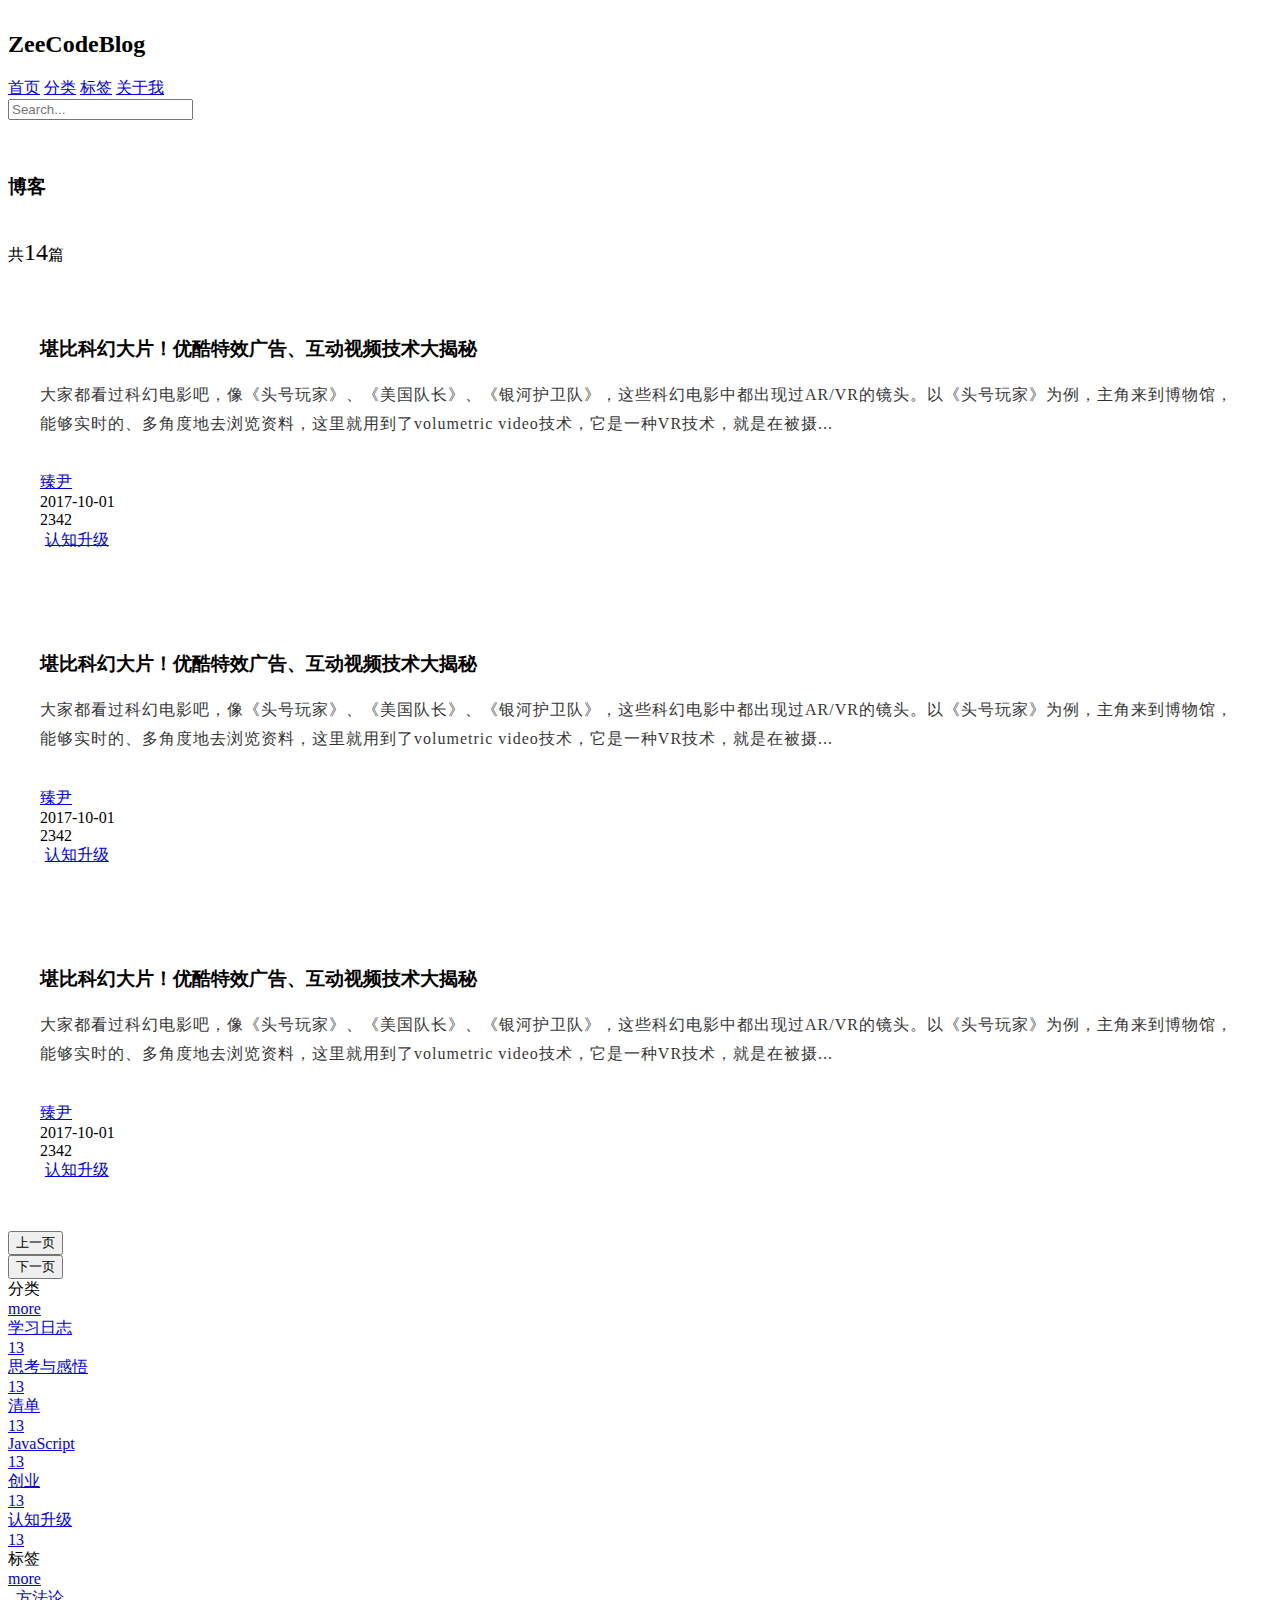
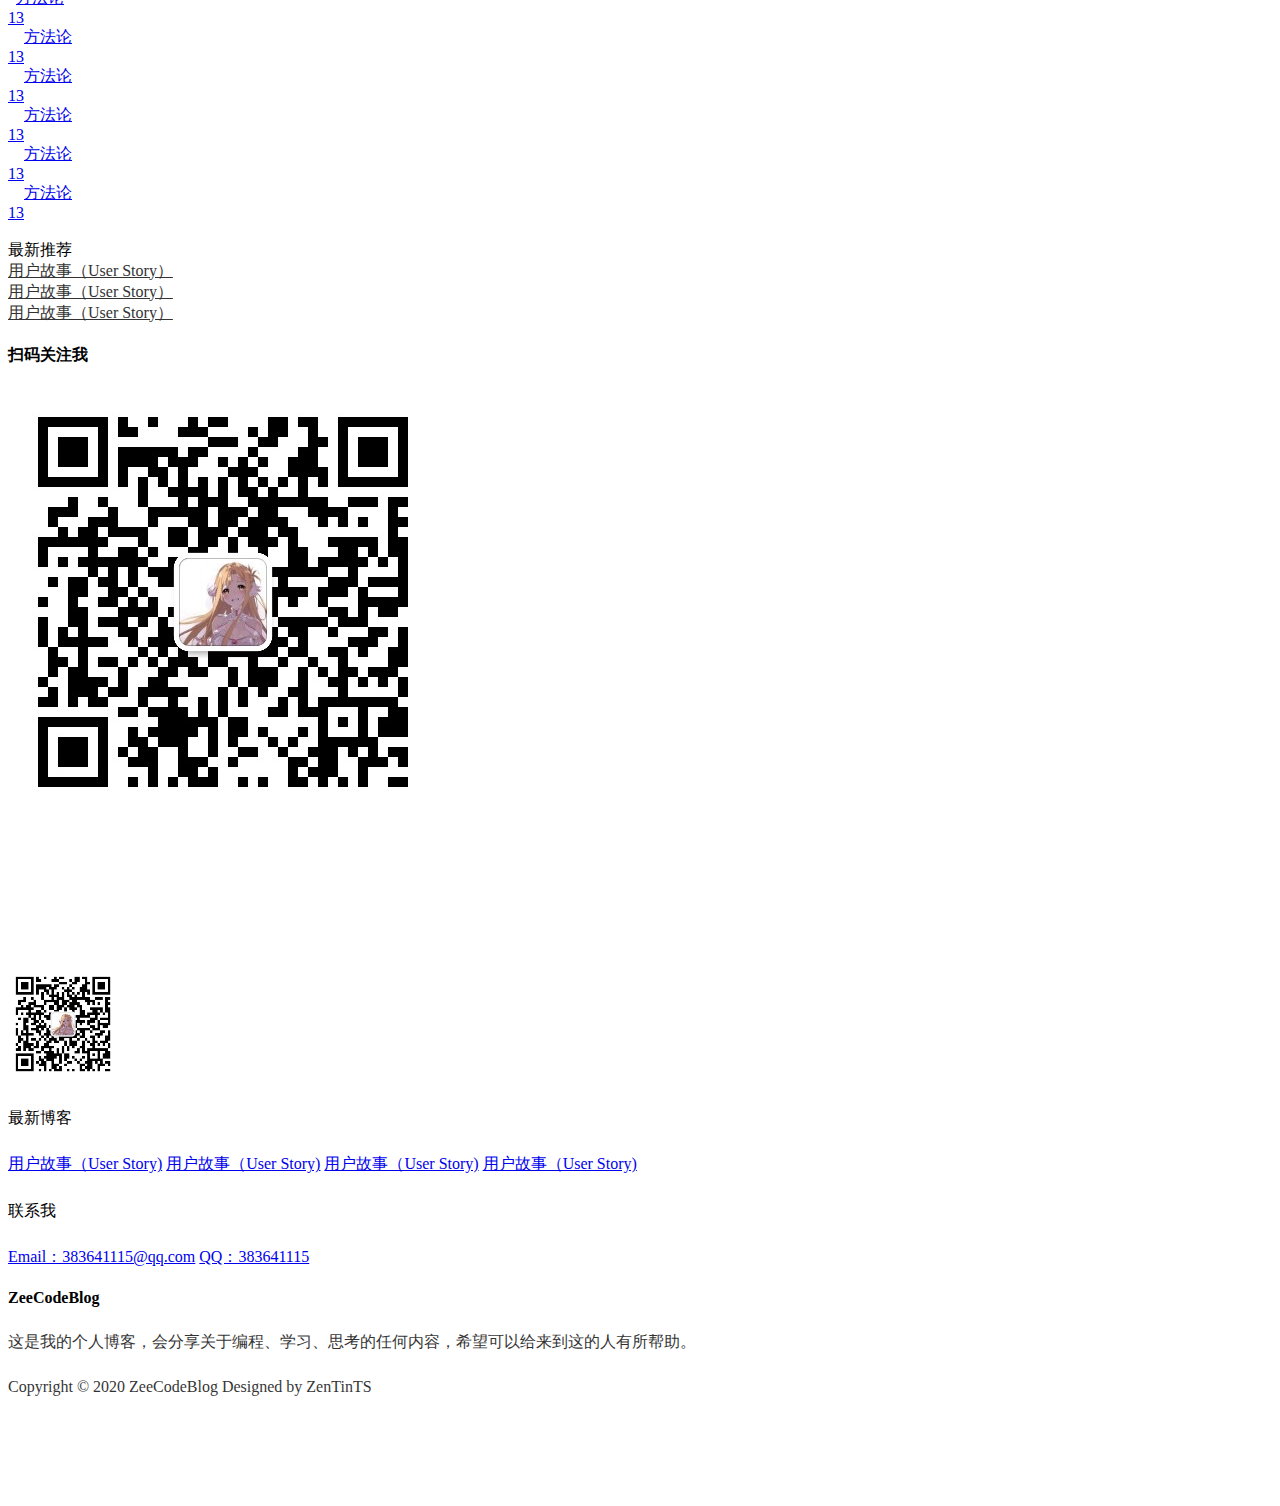
==== index.html @ 69c38c5b "20.7.13页面开发" ====
<!DOCTYPE html>
<html lang="en">

<head>
    <meta charset="UTF-8">
    <meta name="viewport" content="width=device-width, initial-scale=1.0">
    <title>首页</title>
    <link rel="stylesheet" href="https://cdn.jsdelivr.net/npm/semantic-ui@2.4.2/dist/semantic.min.css">
    <link rel="stylesheet" href="./static/css/me.css">
</head>

<body>
    <!--导航-->
    <nav class="ui inverted segment attached m-padded-tb-mini">
        <!-- 设计logo，太靠前，将菜单容器放入容器内 -->
        <div class="ui container">
            <div class="ui inverted secondary menu stackable">
                <!-- 指定为菜单项item,m-item无意义，为了后续获取 -->
                <h2 class="ui teal header item">ZeeCodeBlog</h2>
                <a href="#" class="m-item item m-mobile-hide"><i class="home icon"></i>首页</a>
                <a href="#" class="m-item item m-mobile-hide"><i class="idea icon"></i>分类</a>
                <a href="#" class="m-item item m-mobile-hide"><i class="tags icon"></i>标签</a>
                <a href="#" class="m-item item m-mobile-hide"><i class="info icon"></i>关于我</a>
                <!-- 搜索框，使其靠右 -->
                <div class="m-item right item m-mobile-hide">
                    <div class="ui icon inverted transparent input">
                        <input type="text" placeholder="Search...">
                        <i class="search link icon"></i>
                    </div>
                </div>
            </div>
        </div>
        <!--menu toggle没意义，类似于加id，方便script获取样式-->
        <a href="#" class="ui menu toggle black icon button m-top-right m-mobile-show">
            <i class="sidebar icon"></i>
        </a>
    </nav>

    <!-- 中间内容 -->
    <div class="m-padded-tb-large">
        <div class="ui container">
            <div class="ui grid stackable">

                <!--左边博客列表-->
                <div class="eleven wide column">
                    <!-- header -->
                    <div class="ui top attached segment">
                        <div class="ui middle aligned two column grid">
                            <div class="column">
                                <h3 class="ui teal header">博客</h3>
                            </div>
                            <div class="right aligned column">
                                共<h2 class="ui orange header m-inline-block m-text-thin">14</h2>篇
                            </div>
                        </div>
                    </div>
    
                    <!-- content -->
                    <div class="ui segment attached">
                        <div class="ui segment m-padded-large vertical">
                            <div class="ui grid mobile reversed stackable">
                                <div class="eleven wide column">
                                    <h3 class="ui header">堪比科幻大片！优酷特效广告、互动视频技术大揭秘</h3>
                                    <p class="m-text">大家都看过科幻电影吧，像《头号玩家》、《美国队长》、《银河护卫队》，这些科幻电影中都出现过AR/VR的镜头。以《头号玩家》为例，主角来到博物馆，能够实时的、多角度地去浏览资料，这里就用到了volumetric
                                        video技术，它是一种VR技术，就是在被摄...</p>
                                    <div class="ui grid">
                                        <div class="eleven wide column">
                                            <!--水平放置-->
                                            <div class="ui mini horizontal link list">
                                                <div class="item">
                                                    <!--头像-->
                                                    <img src="https://picsum.photos/id/1/100/100" alt=""
                                                        class="ui avatar image" />
                                                    <div class="content">
                                                        <a href="#" class="header">臻尹</a>
                                                    </div>
                                                </div>
                                                <div class="item">
                                                    <i class="calendar icon"></i> 2017-10-01
                                                </div>
                                                <div class="item">
                                                    <i class="eye icon"></i> 2342
                                                </div>
                                            </div>
                                        </div>
                                        <div class="five wide column right aligned">
                                            <a href="#" class="ui label teal basic m-padded-tiny m-text-thin">认知升级</a>
                                        </div>
                                    </div>
                                </div>
                                <div class="five wide column right aligned">
                                    <a href="#" target="_blank">
                                        <img src="https://picsum.photos/id/1/800/400" alt="" class="ui rounded image" />
                                    </a>
                                </div>
                            </div>
                        </div>
                        <div class="ui segment m-padded-large vertical">
                            <div class="ui grid mobile reversed stackable">
                                <div class="eleven wide column">
                                    <h3 class="ui header">堪比科幻大片！优酷特效广告、互动视频技术大揭秘</h3>
                                    <p class="m-text">大家都看过科幻电影吧，像《头号玩家》、《美国队长》、《银河护卫队》，这些科幻电影中都出现过AR/VR的镜头。以《头号玩家》为例，主角来到博物馆，能够实时的、多角度地去浏览资料，这里就用到了volumetric
                                        video技术，它是一种VR技术，就是在被摄...</p>
                                    <div class="ui grid">
                                        <div class="eleven wide column">
                                            <!--水平放置-->
                                            <div class="ui mini horizontal link list">
                                                <div class="item">
                                                    <!--头像-->
                                                    <img src="https://picsum.photos/id/1/100/100" alt=""
                                                        class="ui avatar image" />
                                                    <div class="content">
                                                        <a href="#" class="header">臻尹</a>
                                                    </div>
                                                </div>
                                                <div class="item">
                                                    <i class="calendar icon"></i> 2017-10-01
                                                </div>
                                                <div class="item">
                                                    <i class="eye icon"></i> 2342
                                                </div>
                                            </div>
                                        </div>
                                        <div class="five wide column right aligned">
                                            <a href="#" class="ui label teal basic m-padded-tiny m-text-thin">认知升级</a>
                                        </div>
                                    </div>
                                </div>
                                <div class="five wide column right aligned">
                                    <a href="#" target="_blank">
                                        <img src="https://picsum.photos/id/1/800/400" alt="" class="ui rounded image" />
                                    </a>
                                </div>
                            </div>
                        </div>
                        <div class="ui segment m-padded-large vertical">
                            <div class="ui grid mobile reversed stackable">
                                <div class="eleven wide column">
                                    <h3 class="ui header">堪比科幻大片！优酷特效广告、互动视频技术大揭秘</h3>
                                    <p class="m-text">大家都看过科幻电影吧，像《头号玩家》、《美国队长》、《银河护卫队》，这些科幻电影中都出现过AR/VR的镜头。以《头号玩家》为例，主角来到博物馆，能够实时的、多角度地去浏览资料，这里就用到了volumetric
                                        video技术，它是一种VR技术，就是在被摄...</p>
                                    <div class="ui grid">
                                        <div class="eleven wide column">
                                            <!--水平放置-->
                                            <div class="ui mini horizontal link list">
                                                <div class="item">
                                                    <!--头像-->
                                                    <img src="https://picsum.photos/id/1/100/100" alt=""
                                                        class="ui avatar image" />
                                                    <div class="content">
                                                        <a href="#" class="header">臻尹</a>
                                                    </div>
                                                </div>
                                                <div class="item">
                                                    <i class="calendar icon"></i> 2017-10-01
                                                </div>
                                                <div class="item">
                                                    <i class="eye icon"></i> 2342
                                                </div>
                                            </div>
                                        </div>
                                        <div class="five wide column right aligned">
                                            <a href="#" class="ui label teal basic m-padded-tiny m-text-thin">认知升级</a>
                                        </div>
                                    </div>
                                </div>
                                <div class="five wide column right aligned">
                                    <a href="#" target="_blank">
                                        <img src="https://picsum.photos/id/1/800/400" alt="" class="ui rounded image" />
                                    </a>
                                </div>
                            </div>
                        </div>
                    </div>
                    <!-- footer -->
                    <div class="ui bottom attached segment">
                        <div class="ui middle aligned two column grid">
                            <div class="column">
                                <button class="ui mini teal basic button">上一页</button>
                            </div>
                            <div class="right aligned column">
                                <button href="#" class="ui mini teal basic button">下一页</button>
                            </div>
                        </div>
                    </div>
                </div>

                <!--右边的top-->
                <div class="five wide column">
                    <!--分类-->
                    <div class="ui segments">
                        <div class="ui secondary segment">
                            <div class="ui two column grid">
                                <div class="column"><i class="idea icon"></i>分类</div>
                                <div class="column right aligned">
                                    <a href="#" target="_blank">more<i class="angle double right icon"></i></a>
                                </div>
                            </div>
                        </div>
                        <div class="ui segment teal">
                            <div class="ui fluid vertical menu">
                                <a href="#" class="item">学习日志
                                    <div class="ui teal basic label left pointing">13</div>
                                </a>   
                                <a href="#" class="item">思考与感悟
                                    <div class="ui teal basic label left pointing">13</div>
                                </a>  
                                <a href="#" class="item">清单
                                    <div class="ui teal basic label left pointing">13</div>
                                </a>  
                                <a href="#" class="item">JavaScript
                                    <div class="ui teal basic label left pointing">13</div>
                                </a>  
                                <a href="#" class="item">创业
                                    <div class="ui teal basic label left pointing">13</div>
                                </a>  
                                <a href="#" class="item">认知升级
                                    <div class="ui teal basic label left pointing">13</div>
                                </a>   
                            </div> 
                        </div>
                    </div>
                    <!--标签-->
                    <div class="ui segments m-margin-top-large">
                        <div class="ui secondary segment">
                            <div class="ui two column grid">
                                <div class="column"><i class="tags icon"></i>标签</div>
                                <div class="column right aligned">
                                    <a href="#" target="_blank">more<i class="angle double right icon"></i></a>
                                </div>
                            </div>
                        </div>
                        <div class="ui segment teal">
                            <a href="#" target="_blank" class="ui basic teal label m-margin-small">方法论
                                <div class="detail">13</div>
                            </a>
                            <a href="#" target="_blank" class="ui basic teal label m-margin-small">方法论
                                <div class="detail">13</div>
                            </a>
                            <a href="#" target="_blank" class="ui basic teal label m-margin-small">方法论
                                <div class="detail">13</div>
                            </a>
                            <a href="#" target="_blank" class="ui basic teal label m-margin-small">方法论
                                <div class="detail">13</div>
                            </a>
                            <a href="#" target="_blank" class="ui basic teal label m-margin-small">方法论
                                <div class="detail">13</div>
                            </a>
                            <a href="#" target="_blank" class="ui basic teal label m-margin-small">方法论
                                <div class="detail">13</div>
                            </a>
                        </div>
                    </div>
                    <!--最新博客-->
                    <div class="ui segments m-margin-top-large">
                        <div class="ui secondary segment">
                            <div><i class="bookmark icon"></i>最新推荐</div>
                        </div>
                        <div class="ui segment">
                            <a href="#" class="m-black m-text-thin" target="_blank">用户故事（User Story）</a>
                        </div>
                        <div class="ui segment">
                            <a href="#" class="m-black m-text-thin" target="_blank">用户故事（User Story）</a>
                        </div>
                        <div class="ui segment">
                            <a href="#" class="m-black m-text-thin" target="_blank">用户故事（User Story）</a>
                        </div>
                        
                    </div>
                    <!--二维码-->
                    <h4 class="ui horizontal divider header m-margin-top-large">扫码关注我</h4>
                    <div class="ui centered card" style="width: 10em;">
                        <img src="./static/images/wechat.jpg" alt="" class="ui rounded image" >
                    </div>

                </div>
            </div>
        </div>
    </div>
    <br>
    <br>

    <!-- 底部footer -->
    <footer class="ui inverted vertical segment m-padded-tb-massive">
        <div class="ui center aligned container">
            <!--进行居中-->
            <div class="ui inverted divided stackable grid">
                <!-- wide为填满 -->
                <div class="three wide column">
                    <div class="ui inverted link list">
                        <div class="item">
                            <img src="./static/images/wechat.jpg" class="ui rounded image" alt=""
                                style="width: 110px;" />
                        </div>
                    </div>
                </div>
                <div class="three wide column">
                    <h4 class="ui inverted header m-text-thin m-text-lined">最新博客</h4>
                    <div class="ui inverted link list">
                        <a href="#" class="item">用户故事（User Story)</a>
                        <a href="#" class="item">用户故事（User Story)</a>
                        <a href="#" class="item">用户故事（User Story)</a>
                        <a href="#" class="item">用户故事（User Story)</a>
                    </div>
                </div>
                <div class="three wide column">
                    <h4 class="ui inverted header m-text-thin m-text-lined">联系我</h4>
                    <div class="ui inverted link list">
                        <a href="#" class="item">Email：383641115@qq.com</a>
                        <a href="#" class="item">QQ：383641115</a>
                    </div>
                </div>
                <div class="seven wide column">
                    <h4 class="ui inverted header">ZeeCodeBlog</h4>
                    <div class="ui inverted link list">
                        <p class="m-text-thin m-text-lined m-opacity-mini">这是我的个人博客，会分享关于编程、学习、思考的任何内容，希望可以给来到这的人有所帮助。</p>
                    </div>
                </div>
            </div>
            <div class="ui inverted section divider"></div>
            <p class="m-text-thin m-text-lined m-opacity-mini">Copyright © 2020 ZeeCodeBlog Designed by ZenTinTS</p>
        </div>
    </footer>



    <script src="https://cdn.jsdelivr.net/npm/jquery@3.2/dist/jquery.min.js"></script>
    <script src="https://cdn.jsdelivr.net/npm/semantic-ui@2.4.2/dist/semantic.min.js"></script>

    <script>
        $('.menu.toggle').click(function(){
            $('.m-item').toggleClass('m-mobile-hide');
        })
    </script>
</body>

</html>
---- static/css/me.css ----
.m-padded-mini{
    padding: 0.2em !important;
}
.m-padded-tiny{
    padding: 0.3em !important;
}
.m-padded-small{
    padding: 0.5em !important;
}
.m-padded{
    padding: 1em !important;
}
.m-padded-large{
    padding: 2em !important;
}

.m-padded-tb-mini{
    padding-top: 0.2em !important;
    padding-bottom: 0.2em !important;
}
.m-padded-tb-tiny{
    padding-top: 0.3em !important;
    padding-bottom: 0.3em !important;
}
.m-padded-tb-small{
    padding-top: 0.5em !important;
    padding-bottom: 0.5em !important;
}

.m-padded-tb{
    padding-top: 1em !important;
    padding-bottom: 1em !important;
}
.m-padded-tb-large{
    padding-top: 2em !important;
    padding-bottom: 2em !important;
}
.m-padded-tb-big{
    padding-top: 3em !important;
    padding-bottom: 3em !important;
}
.m-padded-tb-huge{
    padding-top: 4em !important;
    padding-bottom: 4em !important;
}
.m-padded-tb-massive{
    padding-top: 5em !important;
    padding-bottom: 5em !important;
}

/*---------- margin ------------*/
.m-margin-top-small{
    margin-top: 0.5em !important;
}
.m-margin-top{
    margin-top: 1em !important;
}
.m-margin-large{
    margin-top: 2em !important;
}
.m-margin-tb-tiny{
    margin-top: 0.3em !important;
    margin-bottom: 0.3em !important;
}
.m-margin-tiny{
    margin: 0.3em !important;
}
.m-margin-small{
    margin: 0.5em !important;
}
.m-margin{
    margin: 1em !important;
}

/*---------- text ------------*/
.m-text{
    font-weight: 300 !important;
    letter-spacing: 1px !important;
    line-height: 1.8;
    opacity: 0.8 !important;
}
.m-text-thin{
    font-weight: 300 !important;
}

.m-text-spaced{
    letter-spacing: 1px !important;
}

.m-text-lined{
    line-height: 1.8;
}
/*------------- opacity -----------*/
.m-opacity-mini {
    opacity: 0.8 !important;
}

/*------------ position ------------*/
.m-top-right{
    position: absolute;
    top: 0;
    right: 0;
}

/*------------ display ----------------*/
.m-inline-block{
    display: inline-block !important;
}

/*----------- container -------------*/
.m-container{
    max-width: 72em !important;
    margin:auto !important;
}

/*------------ color --------------*/
.m-black{
    color:#333 !important;
}

.m-mobile-show{
    display: none !important;
}
/*-------------- 动态响应布局 -----------------*/
/*当屏幕宽度小于768px时，隐藏组件，显示菜单组件*/
@media screen and (max-width:768px){
    .m-mobile-hide{
        display: none !important;
    }
    .m-mobile-show{
        display: block !important;
    }
}
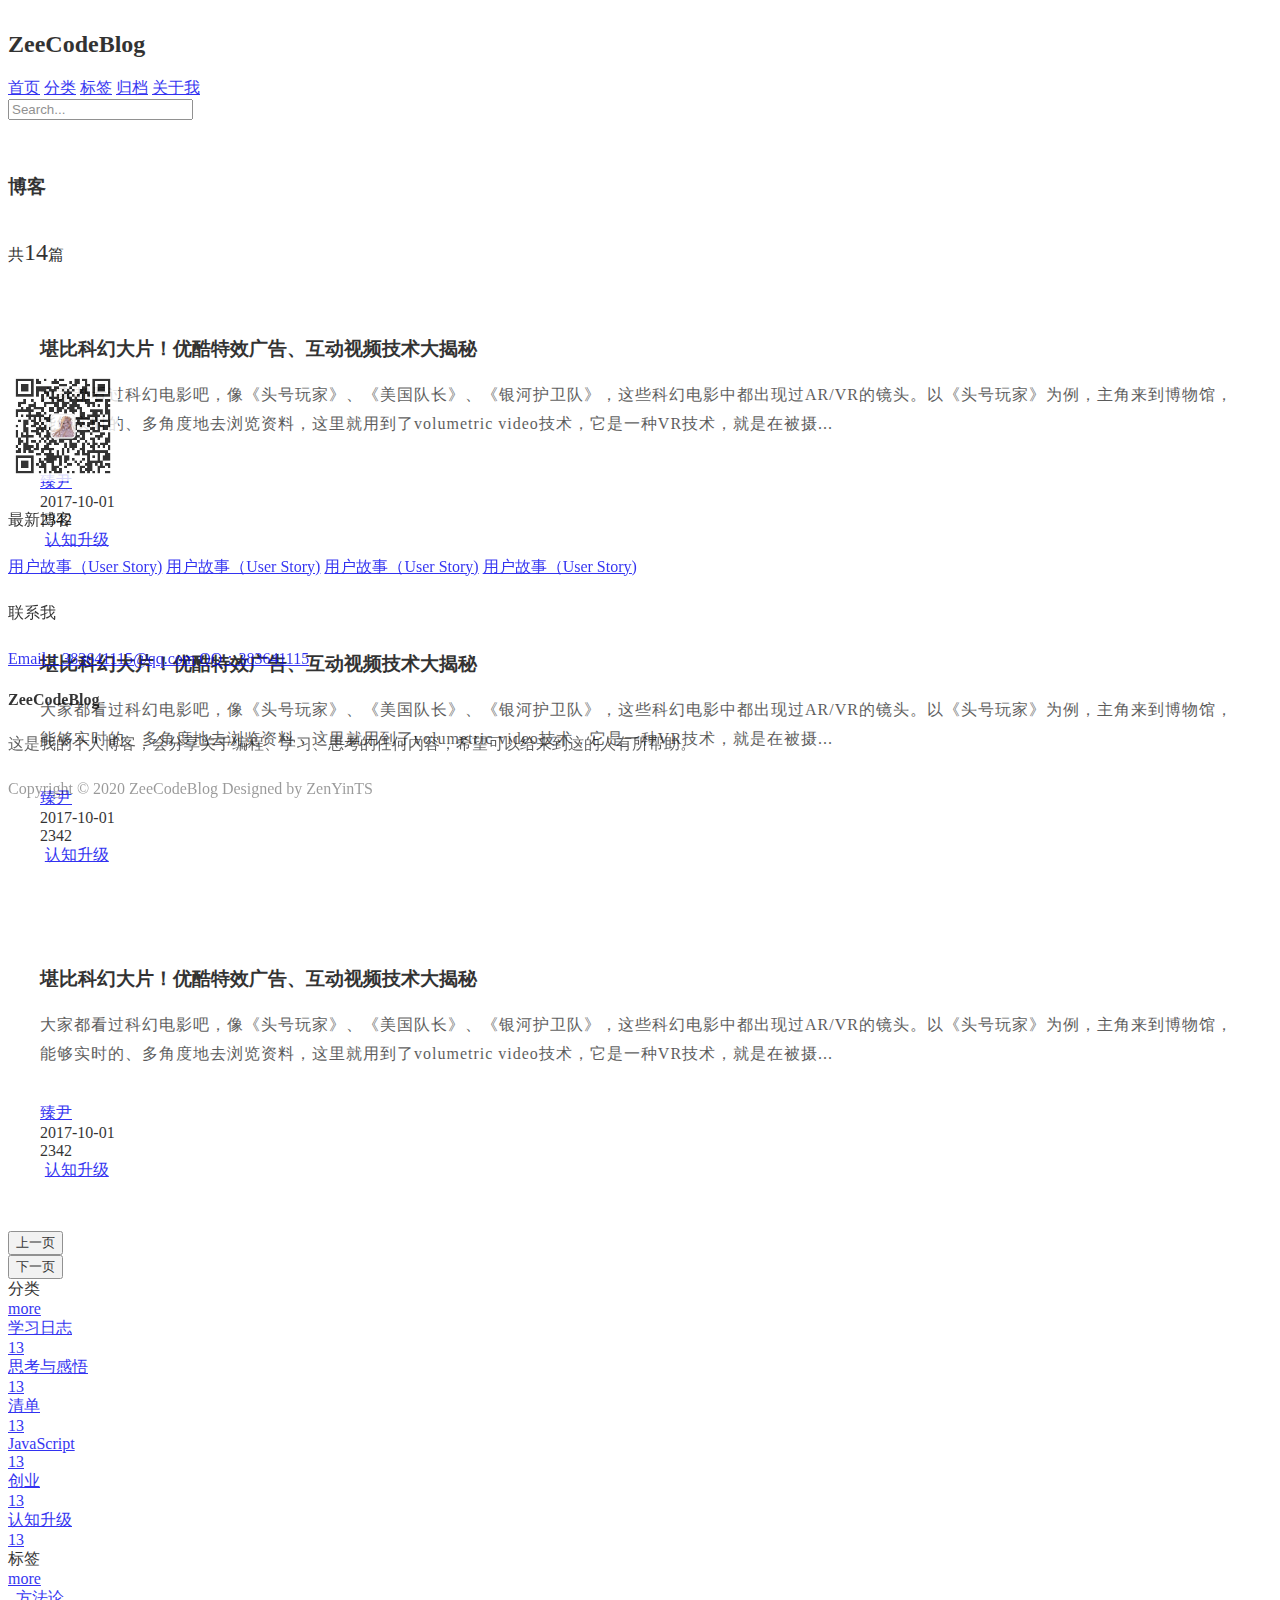
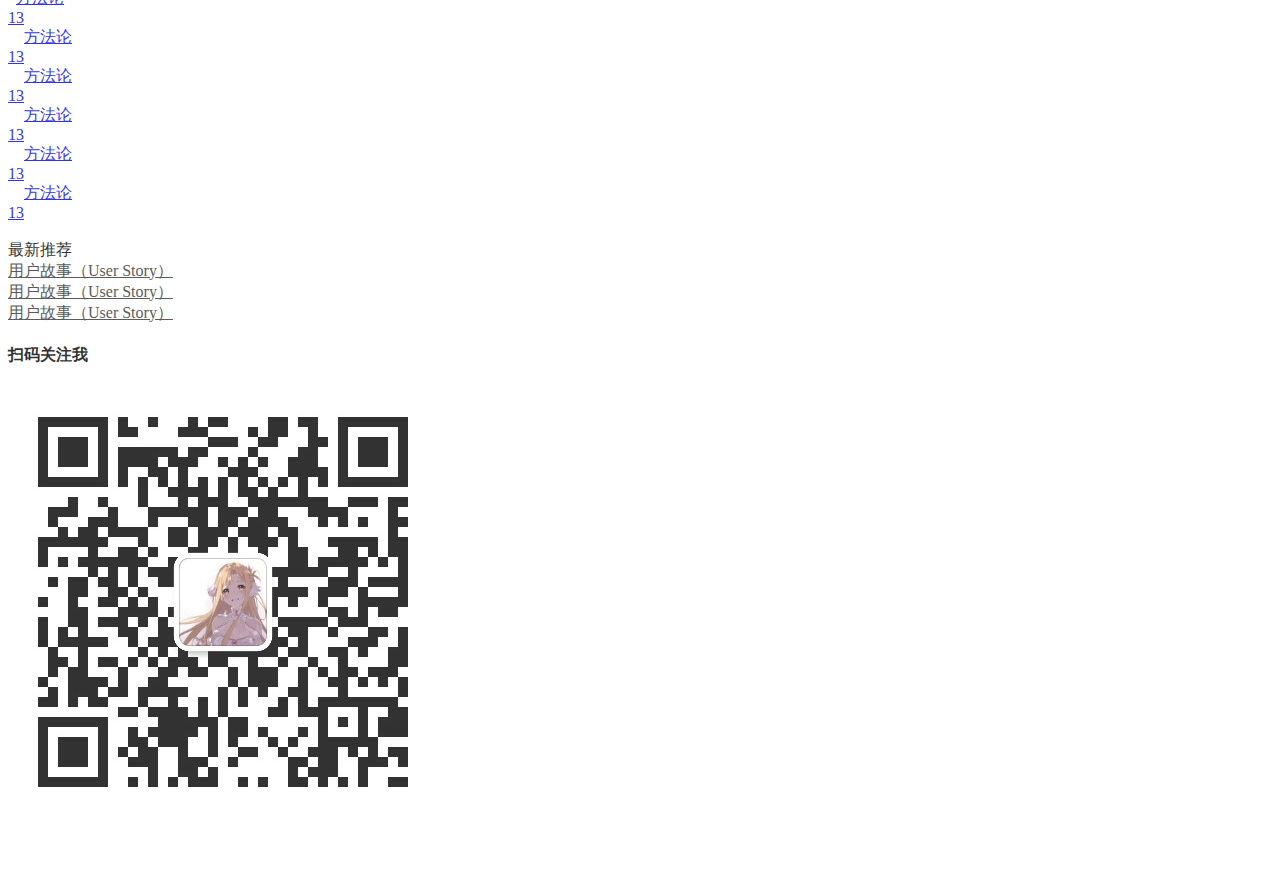
==== commit e1264beb: "首页改进（添加归档项、背景图、footer自适应）" ====
--- a/index.html
+++ b/index.html
@@ -3,7 +3,7 @@
 
 <head>
     <meta charset="UTF-8">
-    <meta name="viewport" content="width=device-width, initial-scale=1.0">
+    <meta name="viewport" content="width=device-width, initial-scale=1.0,viewport-fit=cover">
     <title>首页</title>
     <link rel="stylesheet" href="https://cdn.jsdelivr.net/npm/semantic-ui@2.4.2/dist/semantic.min.css">
     <link rel="stylesheet" href="./static/css/me.css">
@@ -11,7 +11,7 @@
 
 <body>
     <!--导航-->
-    <nav class="ui inverted segment attached m-padded-tb-mini">
+    <nav class="ui inverted segment attached m-padded-tb-mini m-opacity-mini">
         <!-- 设计logo，太靠前，将菜单容器放入容器内 -->
         <div class="ui container">
             <div class="ui inverted secondary menu stackable">
@@ -20,6 +20,7 @@
                 <a href="#" class="m-item item m-mobile-hide"><i class="home icon"></i>首页</a>
                 <a href="#" class="m-item item m-mobile-hide"><i class="idea icon"></i>分类</a>
                 <a href="#" class="m-item item m-mobile-hide"><i class="tags icon"></i>标签</a>
+                <a href="#" class="m-item item m-mobile-hide"><i class="clone icon"></i>归档</a>
                 <a href="#" class="m-item item m-mobile-hide"><i class="info icon"></i>关于我</a>
                 <!-- 搜索框，使其靠右 -->
                 <div class="m-item right item m-mobile-hide">
@@ -37,7 +38,7 @@
     </nav>
 
     <!-- 中间内容 -->
-    <div class="m-padded-tb-large">
+    <div class="m-padded-tb-large m-opacity-mini">
         <div class="ui container">
             <div class="ui grid stackable">
 
@@ -281,7 +282,7 @@
     <br>
 
     <!-- 底部footer -->
-    <footer class="ui inverted vertical segment m-padded-tb-massive">
+    <footer class="ui inverted vertical segment m-padded-tb-massive m-opacity-mini">
         <div class="ui center aligned container">
             <!--进行居中-->
             <div class="ui inverted divided stackable grid">
@@ -318,7 +319,7 @@
                 </div>
             </div>
             <div class="ui inverted section divider"></div>
-            <p class="m-text-thin m-text-lined m-opacity-mini">Copyright © 2020 ZeeCodeBlog Designed by ZenTinTS</p>
+            <p class="m-text-thin m-text-lined m-opacity-tiny">Copyright © 2020 ZeeCodeBlog Designed by ZenYinTS</p>
         </div>
     </footer>
 
--- a/static/css/me.css
+++ b/static/css/me.css
@@ -1,3 +1,14 @@
+body{
+    background: url("../images/bg.png") no-repeat center center;
+    background-size: cover;
+}
+
+html{
+    height: 100%;
+    width: 100%;
+    overflow:hidden;
+}
+
 .m-padded-mini{
     padding: 0.2em !important;
 }
@@ -94,6 +105,9 @@
 .m-opacity-mini {
     opacity: 0.8 !important;
 }
+.m-opacity-tiny{
+    opacity: 0.5 !important;
+}
 
 /*------------ position ------------*/
 .m-top-right{
@@ -130,4 +144,15 @@
     .m-mobile-show{
         display: block !important;
     }
+}
+
+footer {
+	position:fixed;
+	bottom: 0;
+}
+/* 判断iphoneX 将 footerBox 的 padding-bottom 填充到最底部*/
+@supports (bottom: env(safe-area-inset-bottom)) {
+	footer {
+		padding-bottom: env(safe-area-inset-bottom);
+	}
 }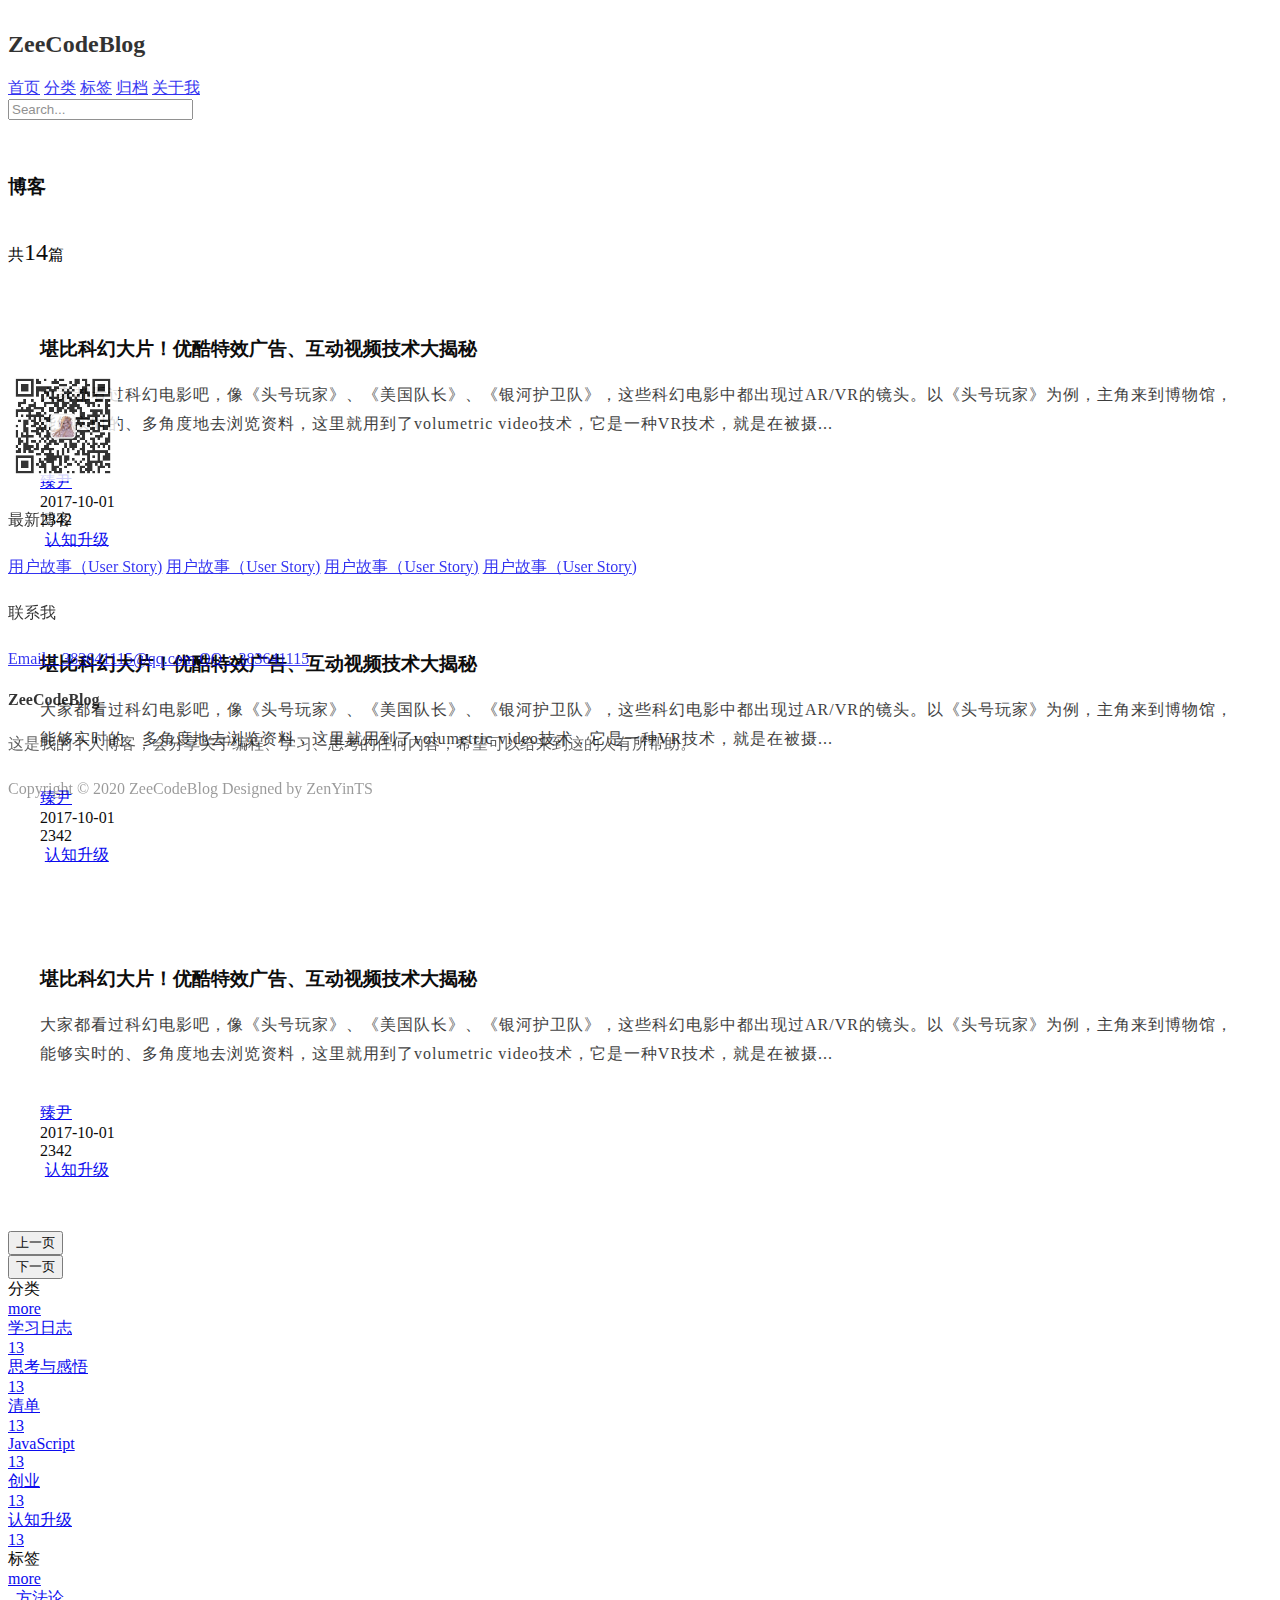
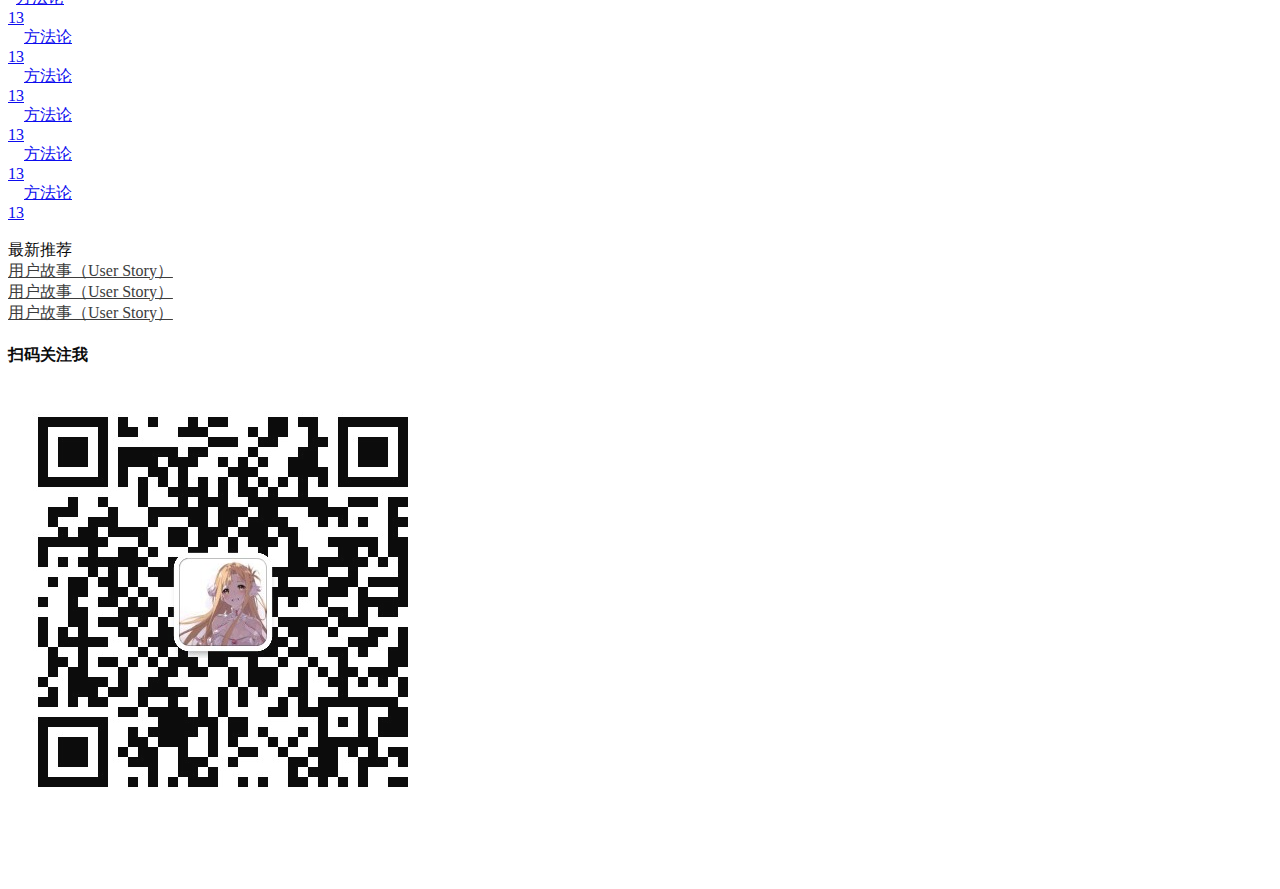
==== commit 807b3317: "详情页开发" ====
--- a/index.html
+++ b/index.html
@@ -38,7 +38,7 @@
     </nav>
 
     <!-- 中间内容 -->
-    <div class="m-padded-tb-large m-opacity-mini">
+    <div class="m-padded-tb-large m-opacity">
         <div class="ui container">
             <div class="ui grid stackable">
 
@@ -177,10 +177,10 @@
                     <div class="ui bottom attached segment">
                         <div class="ui middle aligned two column grid">
                             <div class="column">
-                                <button class="ui mini teal basic button">上一页</button>
+                                <button class="ui mini teal basic circular button">上一页</button>
                             </div>
                             <div class="right aligned column">
-                                <button href="#" class="ui mini teal basic button">下一页</button>
+                                <button href="#" class="ui mini teal basic circular button">下一页</button>
                             </div>
                         </div>
                     </div>
--- a/static/css/me.css
+++ b/static/css/me.css
@@ -24,7 +24,10 @@
 .m-padded-large{
     padding: 2em !important;
 }
-
+.m-padded-lr-responsive{
+    padding-left: 4em !important;
+    padding-right: 4em !important;
+}
 .m-padded-tb-mini{
     padding-top: 0.2em !important;
     padding-bottom: 0.2em !important;
@@ -82,6 +85,9 @@
 .m-margin{
     margin: 1em !important;
 }
+m-margin-bottom-small{
+    margin-bottom: 0.5em !important;
+}
 
 /*---------- text ------------*/
 .m-text{
@@ -102,6 +108,9 @@
     line-height: 1.8;
 }
 /*------------- opacity -----------*/
+.m-opacity {
+    opacity: 0.95 !important;
+}
 .m-opacity-mini {
     opacity: 0.8 !important;
 }
@@ -123,7 +132,7 @@
 
 /*----------- container -------------*/
 .m-container{
-    max-width: 72em !important;
+    max-width: 60em !important;
     margin:auto !important;
 }
 
@@ -144,6 +153,13 @@
     .m-mobile-show{
         display: block !important;
     }
+    .m-padded-lr-responsive{
+        padding-right: 0 !important;
+        padding-left: 0 !important;
+    }
+    .m-mobile-wide{
+        width: 100%;
+    }
 }
 
 footer {
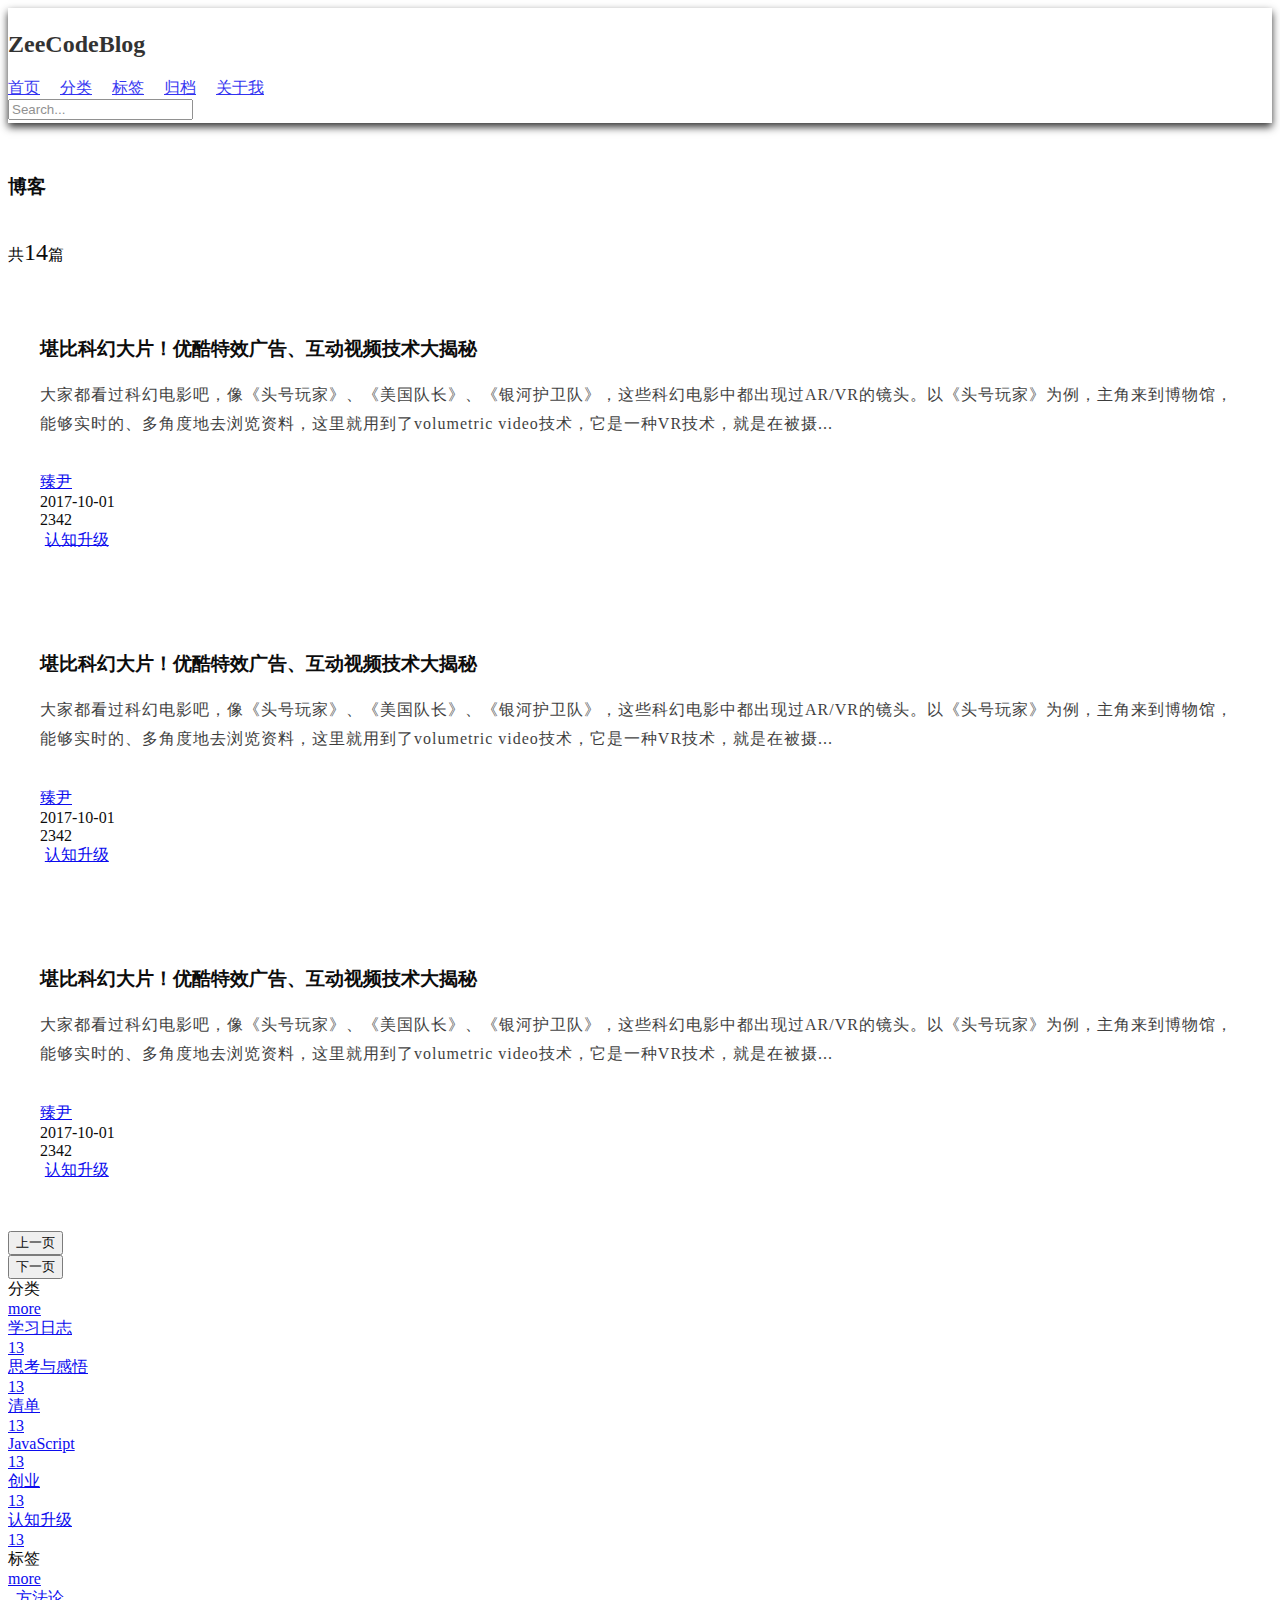
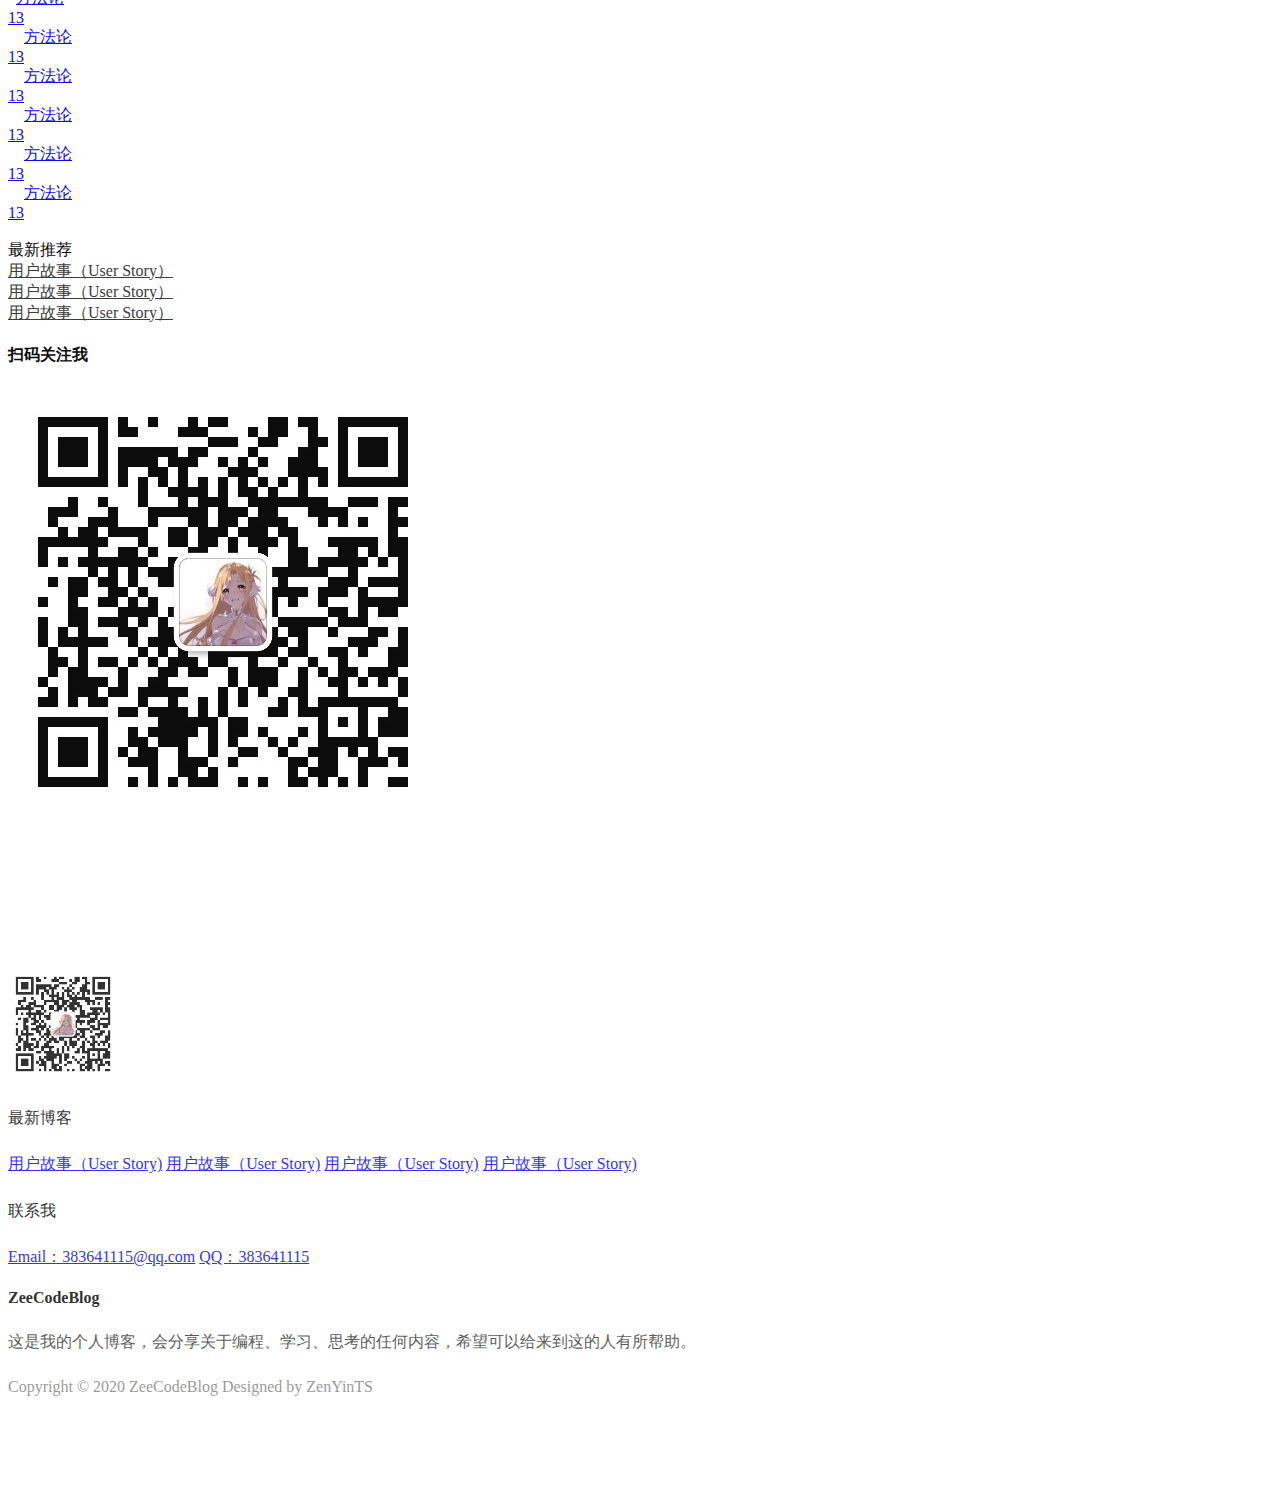
==== commit 47b0d9b7: "分类页、标签页开发" ====
--- a/index.html
+++ b/index.html
@@ -11,17 +11,17 @@
 
 <body>
     <!--导航-->
-    <nav class="ui inverted segment attached m-padded-tb-mini m-opacity-mini">
+    <nav class="ui inverted segment attached m-padded-tb-mini m-opacity-mini m-shadow-small">
         <!-- 设计logo，太靠前，将菜单容器放入容器内 -->
         <div class="ui container">
             <div class="ui inverted secondary menu stackable">
                 <!-- 指定为菜单项item,m-item无意义，为了后续获取 -->
                 <h2 class="ui teal header item">ZeeCodeBlog</h2>
-                <a href="#" class="m-item item m-mobile-hide"><i class="home icon"></i>首页</a>
-                <a href="#" class="m-item item m-mobile-hide"><i class="idea icon"></i>分类</a>
-                <a href="#" class="m-item item m-mobile-hide"><i class="tags icon"></i>标签</a>
-                <a href="#" class="m-item item m-mobile-hide"><i class="clone icon"></i>归档</a>
-                <a href="#" class="m-item item m-mobile-hide"><i class="info icon"></i>关于我</a>
+                <a href="#" class="active m-item item m-mobile-hide">首页<i class="small home icon m-padded-lr-small"></i></a>
+                <a href="#" class="m-item item m-mobile-hide">分类<i class="small idea icon m-padded-lr-small"></i></a>
+                <a href="#" class="m-item item m-mobile-hide">标签<i class="small tags icon m-padded-lr-small"></i></a>
+                <a href="#" class="m-item item m-mobile-hide">归档<i class="small clone icon m-padded-lr-small"></i></a>
+                <a href="#" class="m-item item m-mobile-hide">关于我<i class="small info icon m-padded-lr-small"></i></a>
                 <!-- 搜索框，使其靠右 -->
                 <div class="m-item right item m-mobile-hide">
                     <div class="ui icon inverted transparent input">
@@ -64,7 +64,7 @@
                                     <h3 class="ui header">堪比科幻大片！优酷特效广告、互动视频技术大揭秘</h3>
                                     <p class="m-text">大家都看过科幻电影吧，像《头号玩家》、《美国队长》、《银河护卫队》，这些科幻电影中都出现过AR/VR的镜头。以《头号玩家》为例，主角来到博物馆，能够实时的、多角度地去浏览资料，这里就用到了volumetric
                                         video技术，它是一种VR技术，就是在被摄...</p>
-                                    <div class="ui grid">
+                                    <div class="ui grid stackable">
                                         <div class="eleven wide column">
                                             <!--水平放置-->
                                             <div class="ui mini horizontal link list">
@@ -102,7 +102,7 @@
                                     <h3 class="ui header">堪比科幻大片！优酷特效广告、互动视频技术大揭秘</h3>
                                     <p class="m-text">大家都看过科幻电影吧，像《头号玩家》、《美国队长》、《银河护卫队》，这些科幻电影中都出现过AR/VR的镜头。以《头号玩家》为例，主角来到博物馆，能够实时的、多角度地去浏览资料，这里就用到了volumetric
                                         video技术，它是一种VR技术，就是在被摄...</p>
-                                    <div class="ui grid">
+                                    <div class="ui grid stackable">
                                         <div class="eleven wide column">
                                             <!--水平放置-->
                                             <div class="ui mini horizontal link list">
@@ -140,7 +140,7 @@
                                     <h3 class="ui header">堪比科幻大片！优酷特效广告、互动视频技术大揭秘</h3>
                                     <p class="m-text">大家都看过科幻电影吧，像《头号玩家》、《美国队长》、《银河护卫队》，这些科幻电影中都出现过AR/VR的镜头。以《头号玩家》为例，主角来到博物馆，能够实时的、多角度地去浏览资料，这里就用到了volumetric
                                         video技术，它是一种VR技术，就是在被摄...</p>
-                                    <div class="ui grid">
+                                    <div class="ui grid stackable">
                                         <div class="eleven wide column">
                                             <!--水平放置-->
                                             <div class="ui mini horizontal link list">
@@ -232,22 +232,22 @@
                             </div>
                         </div>
                         <div class="ui segment teal">
-                            <a href="#" target="_blank" class="ui basic teal label m-margin-small">方法论
-                                <div class="detail">13</div>
-                            </a>
-                            <a href="#" target="_blank" class="ui basic teal label m-margin-small">方法论
-                                <div class="detail">13</div>
-                            </a>
-                            <a href="#" target="_blank" class="ui basic teal label m-margin-small">方法论
-                                <div class="detail">13</div>
-                            </a>
-                            <a href="#" target="_blank" class="ui basic teal label m-margin-small">方法论
-                                <div class="detail">13</div>
-                            </a>
-                            <a href="#" target="_blank" class="ui basic teal label m-margin-small">方法论
-                                <div class="detail">13</div>
-                            </a>
-                            <a href="#" target="_blank" class="ui basic teal label m-margin-small">方法论
+                            <a href="#" target="_blank" class="ui teal tag label m-margin-small">方法论
+                                <div class="detail">13</div>
+                            </a>
+                            <a href="#" target="_blank" class="ui teal tag label m-margin-small">方法论
+                                <div class="detail">13</div>
+                            </a>
+                            <a href="#" target="_blank" class="ui teal tag label m-margin-small">方法论
+                                <div class="detail">13</div>
+                            </a>
+                            <a href="#" target="_blank" class="ui teal tag label m-margin-small">方法论
+                                <div class="detail">13</div>
+                            </a>
+                            <a href="#" target="_blank" class="ui teal tag label m-margin-small">方法论
+                                <div class="detail">13</div>
+                            </a>
+                            <a href="#" target="_blank" class="ui teal tag label m-margin-small">方法论
                                 <div class="detail">13</div>
                             </a>
                         </div>
--- a/static/css/me.css
+++ b/static/css/me.css
@@ -27,6 +27,10 @@
 .m-padded-lr-responsive{
     padding-left: 4em !important;
     padding-right: 4em !important;
+}
+.m-padded-lr-small{
+    padding-left: 0.5em !important;
+    padding-right: 0.5em !important;
 }
 .m-padded-tb-mini{
     padding-top: 0.2em !important;
@@ -141,6 +145,11 @@
     color:#333 !important;
 }
 
+/*------------- shadow ----------*/
+.m-shadow-small{
+    -webkit-box-shadow:0 4px 8px rgba(0, 0, 0, 2) !important;
+    box-shadow: 0 4px 8px rgba(0, 0, 0, 2) !important;
+}
 .m-mobile-show{
     display: none !important;
 }
@@ -157,18 +166,11 @@
         padding-right: 0 !important;
         padding-left: 0 !important;
     }
+    .m-mobile-lr-clear{
+        padding-right: 0 !important;
+        padding-left: 0 !important;
+    }
     .m-mobile-wide{
         width: 100%;
     }
 }
-
-footer {
-	position:fixed;
-	bottom: 0;
-}
-/* 判断iphoneX 将 footerBox 的 padding-bottom 填充到最底部*/
-@supports (bottom: env(safe-area-inset-bottom)) {
-	footer {
-		padding-bottom: env(safe-area-inset-bottom);
-	}
-}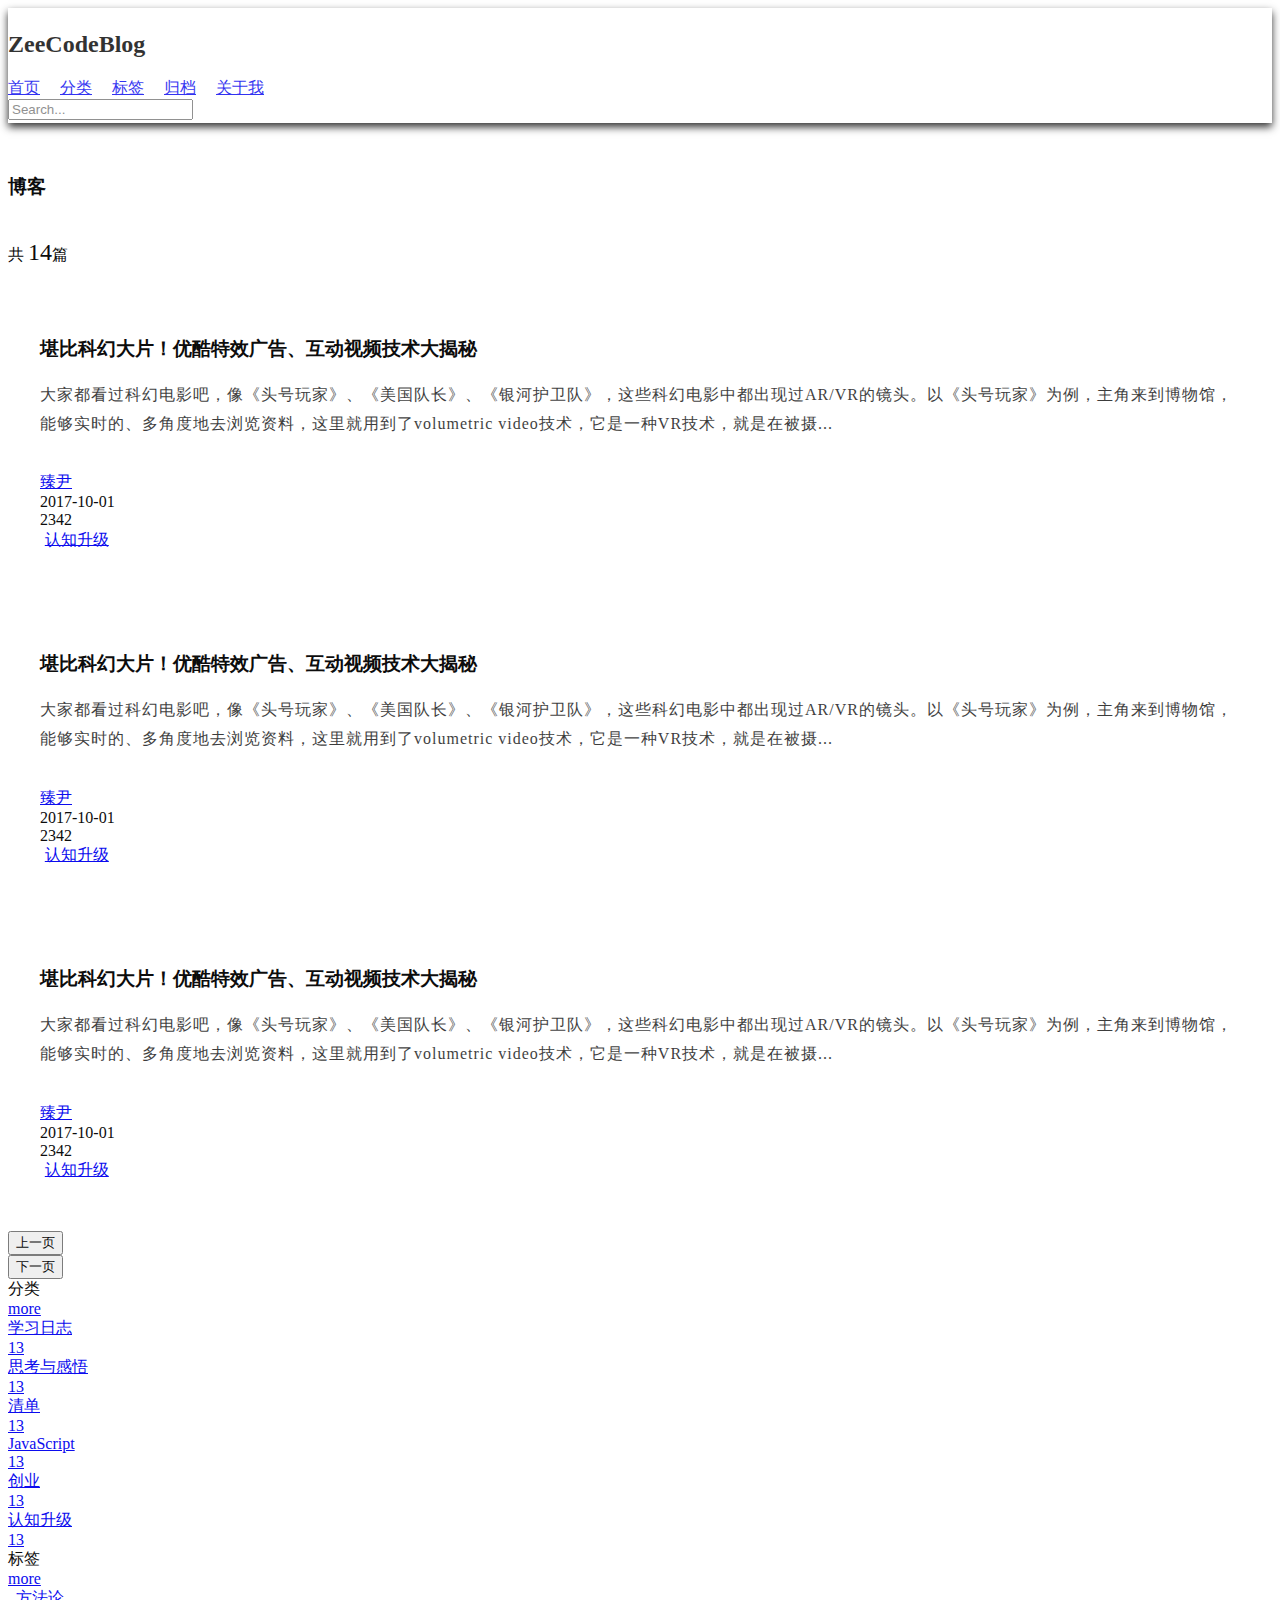
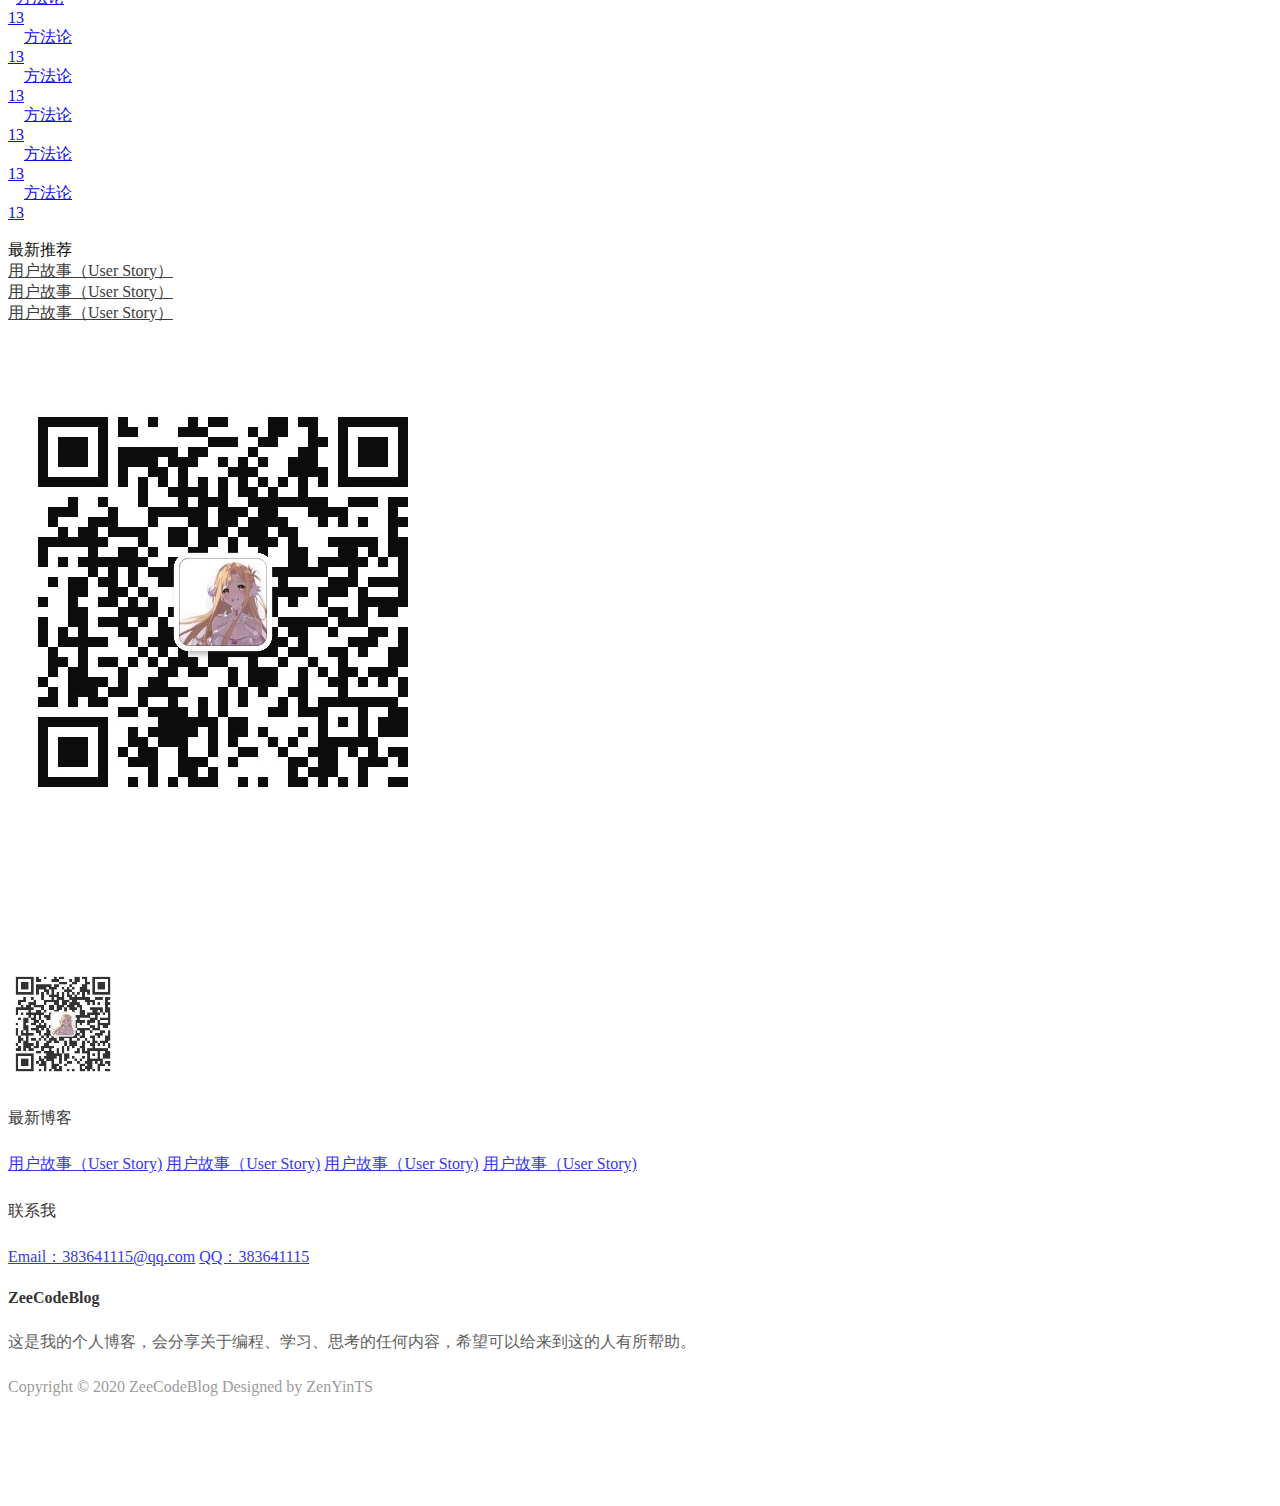
==== commit 17203c0f: "动画+平滑滚动+滚动侦测+目录+二维码生成" ====
--- a/index.html
+++ b/index.html
@@ -6,6 +6,7 @@
     <meta name="viewport" content="width=device-width, initial-scale=1.0,viewport-fit=cover">
     <title>首页</title>
     <link rel="stylesheet" href="https://cdn.jsdelivr.net/npm/semantic-ui@2.4.2/dist/semantic.min.css">
+    <link rel="stylesheet" href="https://cdnjs.cloudflare.com/ajax/libs/animate.css/4.0.0/animate.min.css" />
     <link rel="stylesheet" href="./static/css/me.css">
 </head>
 
@@ -43,7 +44,7 @@
             <div class="ui grid stackable">
 
                 <!--左边博客列表-->
-                <div class="eleven wide column">
+                <div class="eleven wide column animate__animated animate__bounceInLeft">
                     <!-- header -->
                     <div class="ui top attached segment">
                         <div class="ui middle aligned two column grid">
@@ -51,27 +52,27 @@
                                 <h3 class="ui teal header">博客</h3>
                             </div>
                             <div class="right aligned column">
-                                共<h2 class="ui orange header m-inline-block m-text-thin">14</h2>篇
-                            </div>
-                        </div>
-                    </div>
-    
+                                共
+                                <h2 class="ui orange header m-inline-block m-text-thin">14</h2>篇
+                            </div>
+                        </div>
+                    </div>
+
                     <!-- content -->
                     <div class="ui segment attached">
                         <div class="ui segment m-padded-large vertical">
                             <div class="ui grid mobile reversed stackable">
                                 <div class="eleven wide column">
                                     <h3 class="ui header">堪比科幻大片！优酷特效广告、互动视频技术大揭秘</h3>
-                                    <p class="m-text">大家都看过科幻电影吧，像《头号玩家》、《美国队长》、《银河护卫队》，这些科幻电影中都出现过AR/VR的镜头。以《头号玩家》为例，主角来到博物馆，能够实时的、多角度地去浏览资料，这里就用到了volumetric
-                                        video技术，它是一种VR技术，就是在被摄...</p>
+                                    <p class="m-text">大家都看过科幻电影吧，像《头号玩家》、《美国队长》、《银河护卫队》，这些科幻电影中都出现过AR/VR的镜头。以《头号玩家》为例，主角来到博物馆，能够实时的、多角度地去浏览资料，这里就用到了volumetric video技术，它是一种VR技术，就是在被摄...
+                                    </p>
                                     <div class="ui grid stackable">
                                         <div class="eleven wide column">
                                             <!--水平放置-->
                                             <div class="ui mini horizontal link list">
                                                 <div class="item">
                                                     <!--头像-->
-                                                    <img src="https://picsum.photos/id/1/100/100" alt=""
-                                                        class="ui avatar image" />
+                                                    <img src="https://picsum.photos/id/1/100/100" alt="" class="ui avatar image" />
                                                     <div class="content">
                                                         <a href="#" class="header">臻尹</a>
                                                     </div>
@@ -100,16 +101,15 @@
                             <div class="ui grid mobile reversed stackable">
                                 <div class="eleven wide column">
                                     <h3 class="ui header">堪比科幻大片！优酷特效广告、互动视频技术大揭秘</h3>
-                                    <p class="m-text">大家都看过科幻电影吧，像《头号玩家》、《美国队长》、《银河护卫队》，这些科幻电影中都出现过AR/VR的镜头。以《头号玩家》为例，主角来到博物馆，能够实时的、多角度地去浏览资料，这里就用到了volumetric
-                                        video技术，它是一种VR技术，就是在被摄...</p>
+                                    <p class="m-text">大家都看过科幻电影吧，像《头号玩家》、《美国队长》、《银河护卫队》，这些科幻电影中都出现过AR/VR的镜头。以《头号玩家》为例，主角来到博物馆，能够实时的、多角度地去浏览资料，这里就用到了volumetric video技术，它是一种VR技术，就是在被摄...
+                                    </p>
                                     <div class="ui grid stackable">
                                         <div class="eleven wide column">
                                             <!--水平放置-->
                                             <div class="ui mini horizontal link list">
                                                 <div class="item">
                                                     <!--头像-->
-                                                    <img src="https://picsum.photos/id/1/100/100" alt=""
-                                                        class="ui avatar image" />
+                                                    <img src="https://picsum.photos/id/1/100/100" alt="" class="ui avatar image" />
                                                     <div class="content">
                                                         <a href="#" class="header">臻尹</a>
                                                     </div>
@@ -138,16 +138,15 @@
                             <div class="ui grid mobile reversed stackable">
                                 <div class="eleven wide column">
                                     <h3 class="ui header">堪比科幻大片！优酷特效广告、互动视频技术大揭秘</h3>
-                                    <p class="m-text">大家都看过科幻电影吧，像《头号玩家》、《美国队长》、《银河护卫队》，这些科幻电影中都出现过AR/VR的镜头。以《头号玩家》为例，主角来到博物馆，能够实时的、多角度地去浏览资料，这里就用到了volumetric
-                                        video技术，它是一种VR技术，就是在被摄...</p>
+                                    <p class="m-text">大家都看过科幻电影吧，像《头号玩家》、《美国队长》、《银河护卫队》，这些科幻电影中都出现过AR/VR的镜头。以《头号玩家》为例，主角来到博物馆，能够实时的、多角度地去浏览资料，这里就用到了volumetric video技术，它是一种VR技术，就是在被摄...
+                                    </p>
                                     <div class="ui grid stackable">
                                         <div class="eleven wide column">
                                             <!--水平放置-->
                                             <div class="ui mini horizontal link list">
                                                 <div class="item">
                                                     <!--头像-->
-                                                    <img src="https://picsum.photos/id/1/100/100" alt=""
-                                                        class="ui avatar image" />
+                                                    <img src="https://picsum.photos/id/1/100/100" alt="" class="ui avatar image" />
                                                     <div class="content">
                                                         <a href="#" class="header">臻尹</a>
                                                     </div>
@@ -187,7 +186,7 @@
                 </div>
 
                 <!--右边的top-->
-                <div class="five wide column">
+                <div class="five wide column animate__animated animate__bounceInRight">
                     <!--分类-->
                     <div class="ui segments">
                         <div class="ui secondary segment">
@@ -202,23 +201,23 @@
                             <div class="ui fluid vertical menu">
                                 <a href="#" class="item">学习日志
                                     <div class="ui teal basic label left pointing">13</div>
-                                </a>   
+                                </a>
                                 <a href="#" class="item">思考与感悟
                                     <div class="ui teal basic label left pointing">13</div>
-                                </a>  
+                                </a>
                                 <a href="#" class="item">清单
                                     <div class="ui teal basic label left pointing">13</div>
-                                </a>  
+                                </a>
                                 <a href="#" class="item">JavaScript
                                     <div class="ui teal basic label left pointing">13</div>
-                                </a>  
+                                </a>
                                 <a href="#" class="item">创业
                                     <div class="ui teal basic label left pointing">13</div>
-                                </a>  
+                                </a>
                                 <a href="#" class="item">认知升级
                                     <div class="ui teal basic label left pointing">13</div>
-                                </a>   
-                            </div> 
+                                </a>
+                            </div>
                         </div>
                     </div>
                     <!--标签-->
@@ -266,12 +265,12 @@
                         <div class="ui segment">
                             <a href="#" class="m-black m-text-thin" target="_blank">用户故事（User Story）</a>
                         </div>
-                        
+
                     </div>
                     <!--二维码-->
-                    <h4 class="ui horizontal divider header m-margin-top-large">扫码关注我</h4>
+                    <h4 class="ui horizontal divider header m-margin-top-large" style="color: white;">扫码关注我</h4>
                     <div class="ui centered card" style="width: 10em;">
-                        <img src="./static/images/wechat.jpg" alt="" class="ui rounded image" >
+                        <img src="./static/images/wechat.jpg" alt="" class="ui rounded image">
                     </div>
 
                 </div>
@@ -290,8 +289,7 @@
                 <div class="three wide column">
                     <div class="ui inverted link list">
                         <div class="item">
-                            <img src="./static/images/wechat.jpg" class="ui rounded image" alt=""
-                                style="width: 110px;" />
+                            <img src="./static/images/wechat.jpg" class="ui rounded image" alt="" style="width: 110px;" />
                         </div>
                     </div>
                 </div>
@@ -329,7 +327,7 @@
     <script src="https://cdn.jsdelivr.net/npm/semantic-ui@2.4.2/dist/semantic.min.js"></script>
 
     <script>
-        $('.menu.toggle').click(function(){
+        $('.menu.toggle').click(function() {
             $('.m-item').toggleClass('m-mobile-hide');
         })
     </script>
--- a/static/css/me.css
+++ b/static/css/me.css
@@ -1,176 +1,233 @@
-body{
-    background: url("../images/bg.png") no-repeat center center;
-    background-size: cover;
-}
-
-html{
-    height: 100%;
-    width: 100%;
-    overflow:hidden;
-}
-
-.m-padded-mini{
+body {
+    background: url("../images/bg.png") no-repeat fixed center center;
+}
+
+.m-padded-mini {
     padding: 0.2em !important;
 }
-.m-padded-tiny{
+
+.m-padded-tiny {
     padding: 0.3em !important;
 }
-.m-padded-small{
+
+.m-padded-small {
     padding: 0.5em !important;
 }
-.m-padded{
+
+.m-padded {
     padding: 1em !important;
 }
-.m-padded-large{
+
+.m-padded-large {
     padding: 2em !important;
 }
-.m-padded-lr-responsive{
+
+.m-padded-lr-responsive {
     padding-left: 4em !important;
     padding-right: 4em !important;
 }
-.m-padded-lr-small{
+
+.m-padded-lr-small {
     padding-left: 0.5em !important;
     padding-right: 0.5em !important;
 }
-.m-padded-tb-mini{
+
+.m-padded-tb-mini {
     padding-top: 0.2em !important;
     padding-bottom: 0.2em !important;
 }
-.m-padded-tb-tiny{
+
+.m-padded-tb-tiny {
     padding-top: 0.3em !important;
     padding-bottom: 0.3em !important;
 }
-.m-padded-tb-small{
+
+.m-padded-tb-small {
     padding-top: 0.5em !important;
     padding-bottom: 0.5em !important;
 }
 
-.m-padded-tb{
+.m-padded-tb {
     padding-top: 1em !important;
     padding-bottom: 1em !important;
 }
-.m-padded-tb-large{
+
+.m-padded-tb-large {
     padding-top: 2em !important;
     padding-bottom: 2em !important;
 }
-.m-padded-tb-big{
+
+.m-padded-tb-big {
     padding-top: 3em !important;
     padding-bottom: 3em !important;
 }
-.m-padded-tb-huge{
+
+.m-padded-tb-huge {
     padding-top: 4em !important;
     padding-bottom: 4em !important;
 }
-.m-padded-tb-massive{
+
+.m-padded-tb-massive {
     padding-top: 5em !important;
     padding-bottom: 5em !important;
 }
 
+
 /*---------- margin ------------*/
-.m-margin-top-small{
+
+.m-margin-top-small {
     margin-top: 0.5em !important;
 }
-.m-margin-top{
+
+.m-margin-top {
     margin-top: 1em !important;
 }
-.m-margin-large{
+
+.m-margin-large {
     margin-top: 2em !important;
 }
-.m-margin-tb-tiny{
+
+.m-margin-tb-tiny {
     margin-top: 0.3em !important;
     margin-bottom: 0.3em !important;
 }
-.m-margin-tiny{
+
+.m-margin-tb {
+    margin-top: 1em !important;
+    margin-bottom: 1em !important;
+}
+
+.m-margin-tiny {
     margin: 0.3em !important;
 }
-.m-margin-small{
+
+.m-margin-small {
     margin: 0.5em !important;
 }
-.m-margin{
+
+.m-margin {
     margin: 1em !important;
 }
-m-margin-bottom-small{
+
+m-margin-bottom-small {
     margin-bottom: 0.5em !important;
 }
 
+
 /*---------- text ------------*/
-.m-text{
+
+.m-text {
     font-weight: 300 !important;
     letter-spacing: 1px !important;
     line-height: 1.8;
     opacity: 0.8 !important;
 }
-.m-text-thin{
+
+.m-text-thin {
     font-weight: 300 !important;
 }
 
-.m-text-spaced{
+.m-text-spaced {
     letter-spacing: 1px !important;
 }
 
-.m-text-lined{
+.m-text-lined {
     line-height: 1.8;
 }
+
+
 /*------------- opacity -----------*/
+
 .m-opacity {
     opacity: 0.95 !important;
 }
+
 .m-opacity-mini {
     opacity: 0.8 !important;
 }
-.m-opacity-tiny{
+
+.m-opacity-tiny {
     opacity: 0.5 !important;
 }
 
+
 /*------------ position ------------*/
-.m-top-right{
+
+.m-top-right {
     position: absolute;
     top: 0;
     right: 0;
 }
 
+.m-fixed {
+    position: fixed !important;
+    z-index: 10 !important;
+}
+
+.m-right-bottom {
+    bottom: 0 !important;
+    right: 0 !important;
+}
+
+
 /*------------ display ----------------*/
-.m-inline-block{
+
+.m-inline-block {
     display: inline-block !important;
 }
 
+
 /*----------- container -------------*/
-.m-container{
+
+.m-container {
     max-width: 60em !important;
-    margin:auto !important;
-}
+    margin: auto !important;
+}
+
 
 /*------------ color --------------*/
-.m-black{
-    color:#333 !important;
-}
+
+.m-black {
+    color: #333 !important;
+}
+
 
 /*------------- shadow ----------*/
-.m-shadow-small{
-    -webkit-box-shadow:0 4px 8px rgba(0, 0, 0, 2) !important;
+
+.m-shadow-small {
+    -webkit-box-shadow: 0 4px 8px rgba(0, 0, 0, 2) !important;
     box-shadow: 0 4px 8px rgba(0, 0, 0, 2) !important;
 }
-.m-mobile-show{
+
+.m-mobile-show {
     display: none !important;
 }
+
+
 /*-------------- 动态响应布局 -----------------*/
+
+
 /*当屏幕宽度小于768px时，隐藏组件，显示菜单组件*/
-@media screen and (max-width:768px){
-    .m-mobile-hide{
+
+@media screen and (max-width:768px) {
+    .m-mobile-hide {
         display: none !important;
     }
-    .m-mobile-show{
+    .m-mobile-show {
         display: block !important;
     }
-    .m-padded-lr-responsive{
+    .m-padded-lr-responsive {
         padding-right: 0 !important;
         padding-left: 0 !important;
     }
-    .m-mobile-lr-clear{
+    .m-mobile-lr-clear {
         padding-right: 0 !important;
         padding-left: 0 !important;
     }
-    .m-mobile-wide{
+    .m-mobile-wide {
         width: 100%;
     }
-}
+    body {
+        background: url("../images/bg_mobile.png") no-repeat center center fixed;
+    }
+}